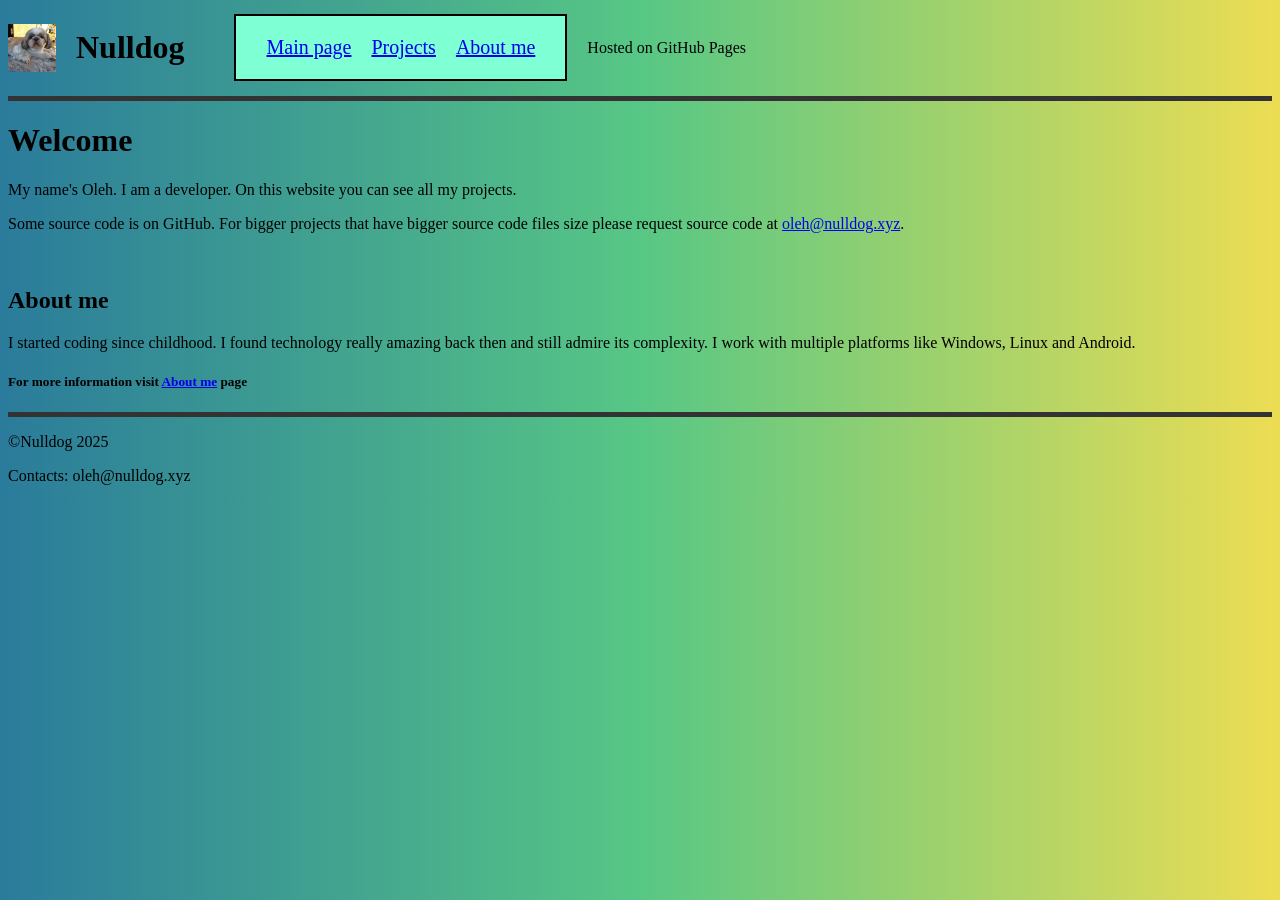
==== index.html @ 6d3b10fb "first version commit" ====
<!DOCTYPE html>
<html lang="en">
<head>
    <meta charset="UTF-8">
    <meta name="viewport" content="width=device-width, initial-scale=1.0">
    <title>Coming soon...</title>
    <style>
        .container {
            text-align: center;
            align-items: center;
            top: 50%;
            left: 50%;
            position: absolute;
            -ms-transform: translate(-50%, -50%);
            transform: translate(-50%, -50%);
        }
        body {
            background: #2A7B9B;
            background: linear-gradient(90deg, rgba(42, 123, 155, 1) 0%, rgba(87, 199, 133, 1) 50%, rgba(237, 221, 83, 1) 100%);
        }
        .glow {
        color: #fff;
        text-align: center;
        -webkit-animation: glow 1s ease-in-out infinite alternate;
        -moz-animation: glow 1s ease-in-out infinite alternate;
        animation: glow 1s ease-in-out infinite alternate;
        }

        h3, p {
            font-family: fantasy;
        }

        @keyframes glow {
        from {
            text-shadow: 0 0 10px #fff, 0 0 20px #fff, 0 0 30px #007fe6, 0 0 40px #007fe6, 0 0 50px #007fe6, 0 0 60px #007fe6, 0 0 70px #007fe6;
        }
        to {
            text-shadow: 0 0 20px #fff, 0 0 30px #007fe6, 0 0 40px #007fe6, 0 0 50px #4dc4ff, 0 0 60px #4dc4ff, 0 0 70px #4dc4ff, 0 0 80px #4dc4ff;
        }
        }

        hr {
            border: none;
            height: 5px;
            /* Set the hr color */
            background-color: #333;  /* Modern Browsers */
        }

        .navbar {
            display:flex; margin-left:50px;
            padding:20px;
            border: 2px solid black;
            background-color: aquamarine;
        }

        .navbar > a {
            margin-left:10px;
            margin-right:10px;
            font-size: 20px;
        }
    </style>
</head>
<body>
    <header style="display: flex; align-items: center;">
        <img src="./photo_2025-05-02_12-09-13.jpg" width="48px" height="48px" />
        <h1 style="margin-left:20px">Nulldog</h1>
        <div class="navbar">
            <a href="./index.html">Main page</a>
            <a href="./projects.html">Projects</a>
            <a href="./aboutme.html">About me</a>
        </div>
        <p style="margin-left:20px;">Hosted on GitHub Pages</p>
    </header>
    <hr>
    <div>
        <h1>Welcome</h1>
        <p>My name's Oleh. I am a developer. On this website you can see all my projects.</p>
        <p>Some source code is on GitHub. For bigger projects that have bigger source code files size please request source code at <a href="mailto:oleh@nulldog.xyz">oleh@nulldog.xyz</a>.</p>
        <br/>
        <h2>About me</h2>
        <p>I started coding since childhood. I found technology really amazing back then and still admire its complexity. I work with multiple platforms like Windows, Linux and Android.</p>
        <h5>For more information visit <a href="aboutme.html">About me</a> page</h5>
    </div>
    <hr>
    <footer>
        <p>©Nulldog 2025</p>
        <p>Contacts: oleh@nulldog.xyz</p>
    </footer>
</body>
</html>
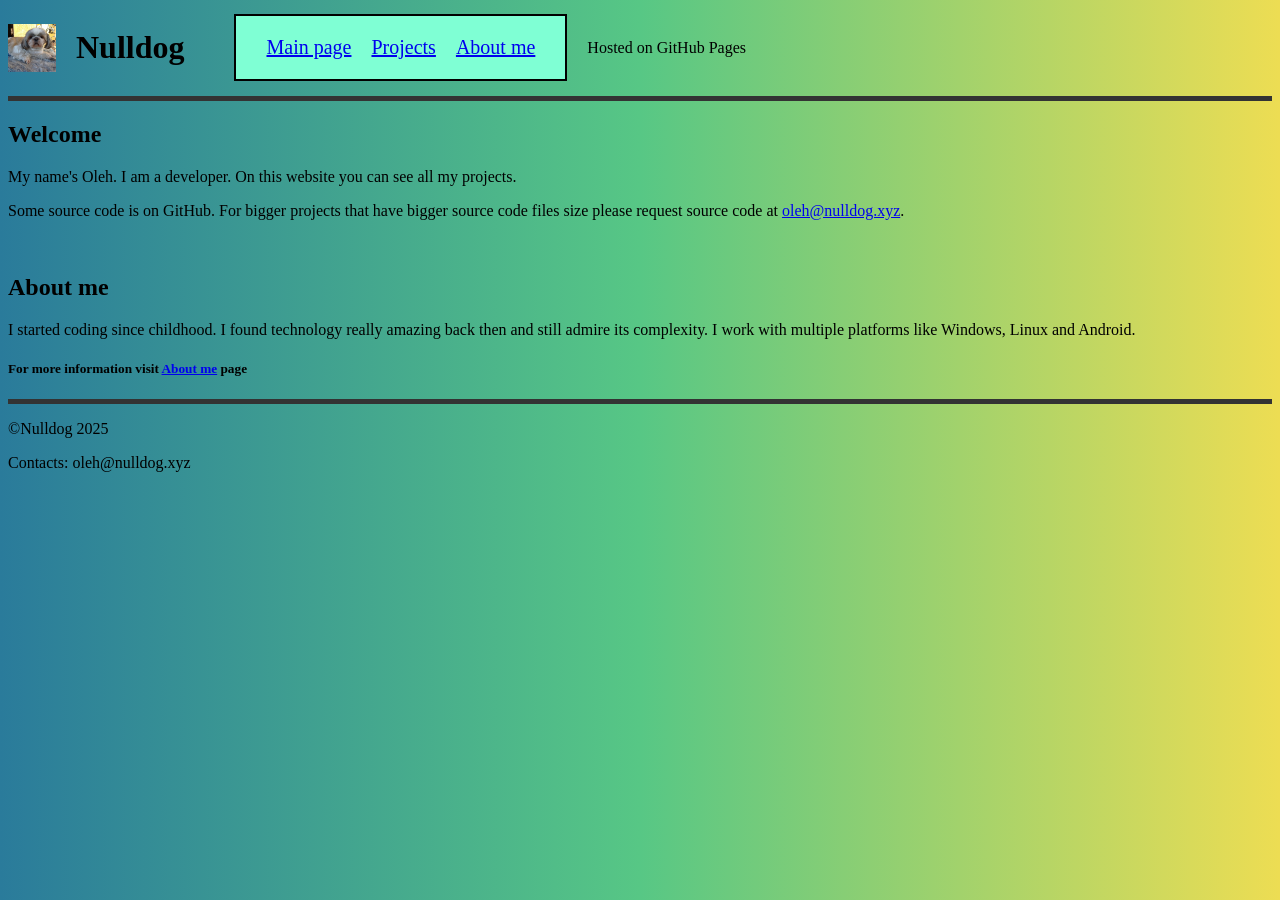
==== commit f1437aec: "patch 2" ====
--- a/index.html
+++ b/index.html
@@ -3,7 +3,9 @@
 <head>
     <meta charset="UTF-8">
     <meta name="viewport" content="width=device-width, initial-scale=1.0">
-    <title>Coming soon...</title>
+    <title>Nulldog</title>
+    <link rel="icon" href="favicon.ico" type="image/x-icon">
+    <meta name="description" content="Nulldog is Oleh's website showcasing projects">
     <style>
         .container {
             text-align: center;
@@ -24,10 +26,6 @@
         -webkit-animation: glow 1s ease-in-out infinite alternate;
         -moz-animation: glow 1s ease-in-out infinite alternate;
         animation: glow 1s ease-in-out infinite alternate;
-        }
-
-        h3, p {
-            font-family: fantasy;
         }
 
         @keyframes glow {
@@ -73,7 +71,7 @@
     </header>
     <hr>
     <div>
-        <h1>Welcome</h1>
+        <h2>Welcome</h2>
         <p>My name's Oleh. I am a developer. On this website you can see all my projects.</p>
         <p>Some source code is on GitHub. For bigger projects that have bigger source code files size please request source code at <a href="mailto:oleh@nulldog.xyz">oleh@nulldog.xyz</a>.</p>
         <br/>
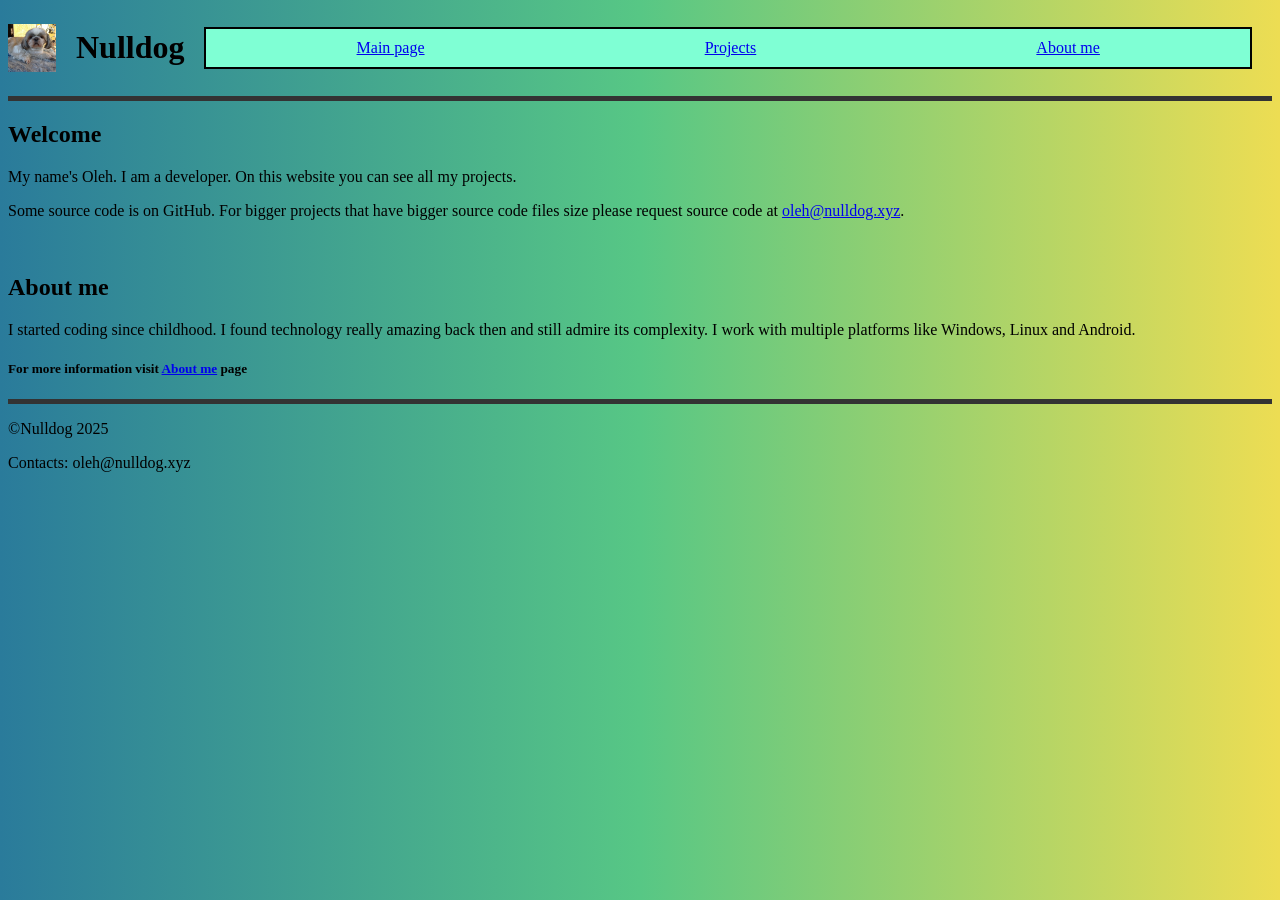
==== commit 242b92ef: "site revamp, mobile friendly" ====
--- a/index.html
+++ b/index.html
@@ -5,69 +5,18 @@
     <meta name="viewport" content="width=device-width, initial-scale=1.0">
     <title>Nulldog</title>
     <link rel="icon" href="favicon.ico" type="image/x-icon">
-    <meta name="description" content="Nulldog is Oleh's website showcasing projects">
-    <style>
-        .container {
-            text-align: center;
-            align-items: center;
-            top: 50%;
-            left: 50%;
-            position: absolute;
-            -ms-transform: translate(-50%, -50%);
-            transform: translate(-50%, -50%);
-        }
-        body {
-            background: #2A7B9B;
-            background: linear-gradient(90deg, rgba(42, 123, 155, 1) 0%, rgba(87, 199, 133, 1) 50%, rgba(237, 221, 83, 1) 100%);
-        }
-        .glow {
-        color: #fff;
-        text-align: center;
-        -webkit-animation: glow 1s ease-in-out infinite alternate;
-        -moz-animation: glow 1s ease-in-out infinite alternate;
-        animation: glow 1s ease-in-out infinite alternate;
-        }
-
-        @keyframes glow {
-        from {
-            text-shadow: 0 0 10px #fff, 0 0 20px #fff, 0 0 30px #007fe6, 0 0 40px #007fe6, 0 0 50px #007fe6, 0 0 60px #007fe6, 0 0 70px #007fe6;
-        }
-        to {
-            text-shadow: 0 0 20px #fff, 0 0 30px #007fe6, 0 0 40px #007fe6, 0 0 50px #4dc4ff, 0 0 60px #4dc4ff, 0 0 70px #4dc4ff, 0 0 80px #4dc4ff;
-        }
-        }
-
-        hr {
-            border: none;
-            height: 5px;
-            /* Set the hr color */
-            background-color: #333;  /* Modern Browsers */
-        }
-
-        .navbar {
-            display:flex; margin-left:50px;
-            padding:20px;
-            border: 2px solid black;
-            background-color: aquamarine;
-        }
-
-        .navbar > a {
-            margin-left:10px;
-            margin-right:10px;
-            font-size: 20px;
-        }
-    </style>
+    <link rel="stylesheet" href="styles/style.css">
+    <meta name="description" content="Nulldog is Oleh's (spikest3r) website showcasing projects including Ancient Forest">
 </head>
 <body>
     <header style="display: flex; align-items: center;">
-        <img src="./photo_2025-05-02_12-09-13.jpg" width="48px" height="48px" />
+        <img src="/images/icon.jpg" width="48px" height="48px" />
         <h1 style="margin-left:20px">Nulldog</h1>
-        <div class="navbar">
-            <a href="./index.html">Main page</a>
+        <nav>
+            <a href="/">Main page</a>
             <a href="./projects.html">Projects</a>
             <a href="./aboutme.html">About me</a>
-        </div>
-        <p style="margin-left:20px;">Hosted on GitHub Pages</p>
+        </nav>
     </header>
     <hr>
     <div>
--- a/styles/style.css
+++ b/styles/style.css
@@ -0,0 +1,40 @@
+.container {
+    text-align: center;
+    align-items: center;
+    top: 50%;
+    left: 50%;
+    position: absolute;
+    -ms-transform: translate(-50%, -50%);
+    transform: translate(-50%, -50%);
+}
+
+body {
+    background: #2A7B9B;
+    background: linear-gradient(90deg, rgba(42, 123, 155, 1) 0%, rgba(87, 199, 133, 1) 50%, rgba(237, 221, 83, 1) 100%);
+}
+
+hr {
+    border: none;
+    height: 5px;
+    /* Set the hr color */
+    background-color: #333;  /* Modern Browsers */
+}
+
+nav {
+  display: flex;
+  flex-wrap: wrap;
+  justify-content: space-between;
+  width: 100%;
+  box-sizing: border-box;
+  padding: 10px;
+  border: 2px solid black;
+  background-color: aquamarine;
+  margin-left: 20px;
+  margin-right: 20px;
+}
+
+nav a {
+  flex: 1 0 auto;
+  min-width: 0;
+  text-align: center;
+}
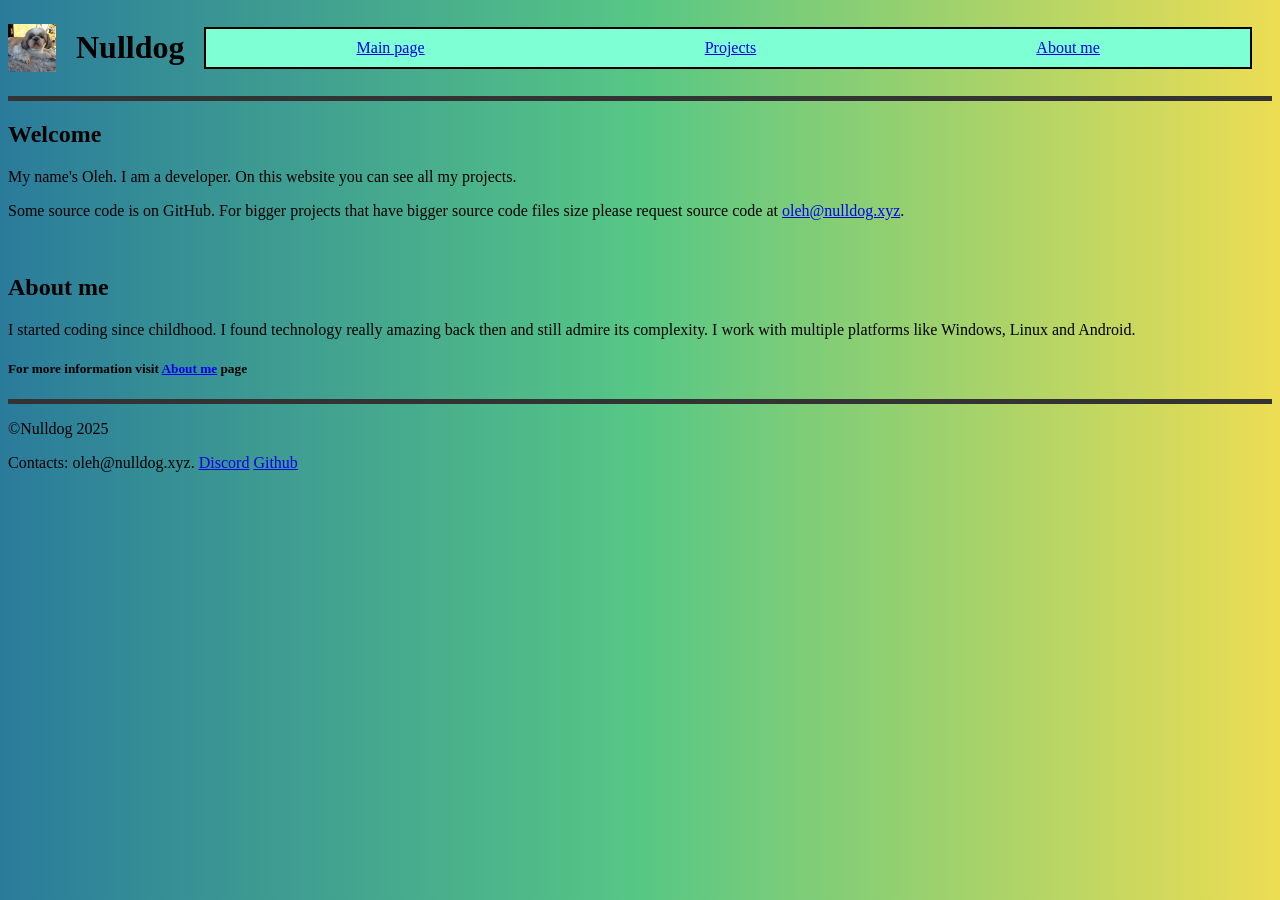
==== commit 2db95fa0: "Added contacts" ====
--- a/index.html
+++ b/index.html
@@ -31,7 +31,7 @@
     <hr>
     <footer>
         <p>©Nulldog 2025</p>
-        <p>Contacts: oleh@nulldog.xyz</p>
+        <p>Contacts: oleh@nulldog.xyz. <a href="https://discordapp.com/users/1127307720614219857">Discord</a> <a href="https://github.com/spikest3r">Github</a></p>
     </footer>
 </body>
 </html>
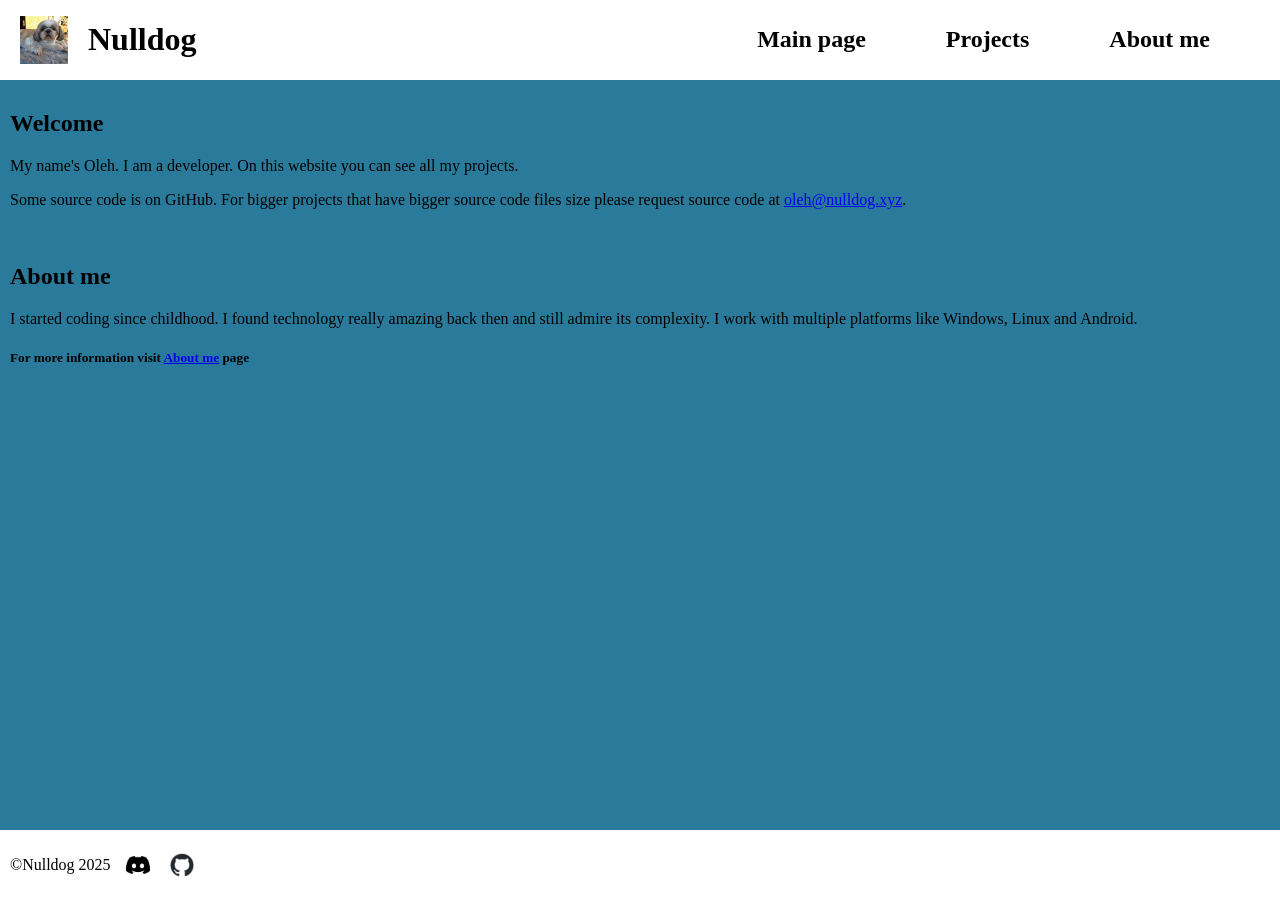
==== commit 505cd54b: "redesign" ====
--- a/index.html
+++ b/index.html
@@ -1,37 +1,38 @@
-<!DOCTYPE html>
-<html lang="en">
-<head>
-    <meta charset="UTF-8">
-    <meta name="viewport" content="width=device-width, initial-scale=1.0">
-    <title>Nulldog</title>
-    <link rel="icon" href="favicon.ico" type="image/x-icon">
-    <link rel="stylesheet" href="styles/style.css">
-    <meta name="description" content="Nulldog is Oleh's (spikest3r) website showcasing projects including Ancient Forest">
-</head>
-<body>
-    <header style="display: flex; align-items: center;">
-        <img src="/images/icon.jpg" width="48px" height="48px" />
-        <h1 style="margin-left:20px">Nulldog</h1>
-        <nav>
-            <a href="/">Main page</a>
-            <a href="./projects.html">Projects</a>
-            <a href="./aboutme.html">About me</a>
-        </nav>
-    </header>
-    <hr>
-    <div>
-        <h2>Welcome</h2>
-        <p>My name's Oleh. I am a developer. On this website you can see all my projects.</p>
-        <p>Some source code is on GitHub. For bigger projects that have bigger source code files size please request source code at <a href="mailto:oleh@nulldog.xyz">oleh@nulldog.xyz</a>.</p>
-        <br/>
-        <h2>About me</h2>
-        <p>I started coding since childhood. I found technology really amazing back then and still admire its complexity. I work with multiple platforms like Windows, Linux and Android.</p>
-        <h5>For more information visit <a href="aboutme.html">About me</a> page</h5>
-    </div>
-    <hr>
-    <footer>
-        <p>©Nulldog 2025</p>
-        <p>Contacts: oleh@nulldog.xyz. <a href="https://discordapp.com/users/1127307720614219857">Discord</a> <a href="https://github.com/spikest3r">Github</a></p>
-    </footer>
-</body>
-</html>
+<!DOCTYPE html>
+<html lang="en">
+<head>
+    <meta charset="UTF-8">
+    <meta name="viewport" content="width=device-width, initial-scale=1.0">
+    <title>Nulldog</title>
+    <link rel="icon" href="favicon.ico" type="image/x-icon">
+    <link rel="stylesheet" href="styles/style.css">
+    <meta name="description" content="Nulldog is Oleh's (spikest3r) website showcasing projects including Ancient Forest">
+</head>
+<body>
+    <header>
+        <div style="display: flex; align-items: center;">
+            <img src="/images/icon.jpg" width="48px" height="48px" />
+            <h1 style="margin-left:20px">Nulldog</h1>
+        </div>
+        <nav>
+            <a href="/">Main page</a>
+            <a class="currentPage" href="./projects.html">Projects</a>
+            <a href="./aboutme.html">About me</a>
+        </nav>
+    </header>
+    <main>
+        <h2>Welcome</h2>
+        <p>My name's Oleh. I am a developer. On this website you can see all my projects.</p>
+        <p>Some source code is on GitHub. For bigger projects that have bigger source code files size please request source code at <a href="mailto:oleh@nulldog.xyz">oleh@nulldog.xyz</a>.</p>
+        <br/>
+        <h2>About me</h2>
+        <p>I started coding since childhood. I found technology really amazing back then and still admire its complexity. I work with multiple platforms like Windows, Linux and Android.</p>
+        <h5>For more information visit <a href="aboutme.html">About me</a> page</h5>
+    </main>
+    <footer>
+        <p>©Nulldog 2025</p>
+        <a href="https://discordapp.com/users/1127307720614219857"><img src="./Discord-Symbol-Black.png" /></a>
+        <a href="https://github.com/spikest3r"><img src="./github-mark.png" /></a>
+    </footer>
+</body>
+</html>
--- a/styles/style.css
+++ b/styles/style.css
@@ -1,40 +1,140 @@
-.container {
-    text-align: center;
-    align-items: center;
-    top: 50%;
-    left: 50%;
-    position: absolute;
-    -ms-transform: translate(-50%, -50%);
-    transform: translate(-50%, -50%);
-}
-
-body {
-    background: #2A7B9B;
-    background: linear-gradient(90deg, rgba(42, 123, 155, 1) 0%, rgba(87, 199, 133, 1) 50%, rgba(237, 221, 83, 1) 100%);
-}
-
-hr {
-    border: none;
-    height: 5px;
-    /* Set the hr color */
-    background-color: #333;  /* Modern Browsers */
-}
-
-nav {
-  display: flex;
-  flex-wrap: wrap;
-  justify-content: space-between;
-  width: 100%;
-  box-sizing: border-box;
-  padding: 10px;
-  border: 2px solid black;
-  background-color: aquamarine;
-  margin-left: 20px;
-  margin-right: 20px;
-}
-
-nav a {
-  flex: 1 0 auto;
-  min-width: 0;
-  text-align: center;
+.container {
+    text-align: center;
+    align-items: center;
+    top: 50%;
+    left: 50%;
+    position: absolute;
+    -ms-transform: translate(-50%, -50%);
+    transform: translate(-50%, -50%);
+}
+
+body {
+    background: #2A7B9B;
+}
+
+body {
+  display: flex;
+  flex-direction: column;
+  min-height: 100vh; /* full viewport height */
+}
+
+main {
+  flex: 1; /* makes content area grow and push footer down */
+}
+
+html, body {
+  margin: 0;
+  padding: 0;
+}
+
+body, html {
+  max-width: 100vw;
+  overflow-x: hidden;
+}
+
+hr {
+    border: none;
+    height: 5px;
+    /* Set the hr color */
+    background-color: #333;  /* Modern Browsers */
+}
+
+nav {
+  display: flex;
+  flex-wrap: wrap;
+  width: fit-content;
+  box-sizing: border-box;
+  padding: 10px;
+  margin-right: 20px;
+  margin-left: auto;
+}
+
+nav a {
+  flex: 1 0 auto;
+  min-width: 0;
+  text-align: center;
+  text-decoration: none;
+  color: black;
+  font-weight: bold;
+  font-size: 1.5em;
+  transition: color 0.2s ease;
+  margin-left: 40px;
+  margin-right: 40px;
+}
+
+nav a:hover {
+  color: lightblue;
+}
+
+header, footer {
+  display: flex; 
+  align-items: center;
+  justify-content: space-between;
+  background-color: white;
+  justify-content: space-between;
+  width: 100%;
+}
+
+footer {
+  padding: 10px;
+  justify-content: unset;
+  gap:10px;
+  justify-content: flex-start; /* or space-between if you want spacing */
+  display: flex;
+}
+
+footer {
+  display: flex;
+  align-items: center;
+  gap: 10px;
+  justify-content: flex-start;
+  width: 100vw;
+}
+
+footer a {
+  display: inline-flex;
+  flex-grow: 0;
+  flex-shrink: 0;
+  flex-basis: auto;
+  width: auto;
+  padding: 0;
+  margin: 0 5px;
+}
+
+footer a img {
+  width: 24px;  /* fixed size, adjust as needed */
+  height: auto;
+  display: block; /* removes inline spacing */
+}
+
+header div {
+  margin-left: 20px;
+}
+
+main {
+  padding: 10px
+}
+
+@media (max-width: 480px) {
+  nav {
+    background-color: white;
+    border: 1px black;
+  }
+  header {
+    display: flex; 
+    flex-direction: column;
+    align-items: center;
+  }
+  nav a {
+    margin-left: 5px;
+    margin-right: 5px;
+    font-size: 1.3em;
+  }
+  header div {
+    margin-left: 0px;
+  } 
+  header nav {
+    margin-left: 0px;
+    margin-right: 0px;
+  }
 }
